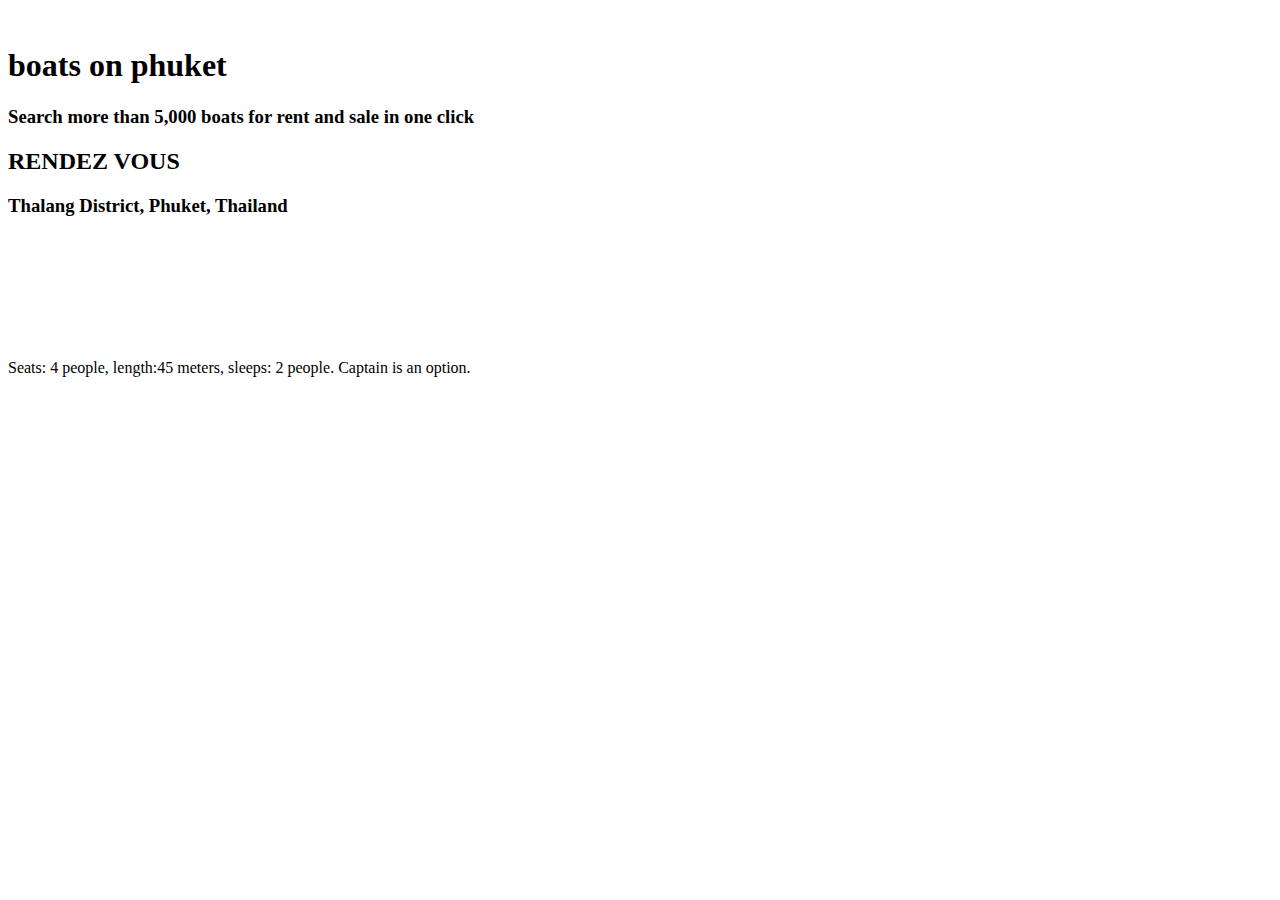
==== boats.html @ 583b404e "two commit" ====
<!DOCTYPE html>
<html lang="ru">

<head>
  <meta charset="utf-8">
  <meta name="viewport" content="width=device-width, initial-scale=1, maximum-scale=1, minimal-ui">
  <meta http-equiv="X-UA-Compatible" content="IE=edge">
  <title>GetBoad</title>
  <meta name="description" content="">
  <meta name="keywords" content="">
  <link href="css/main.css" rel="stylesheet" type="text/css">
  <link rel="stylesheet" href="css/owl.carousel.css">
  <link rel="stylesheet" href="css/owl.theme.default.min.css">

</head>

<body>
  <div class="form" id="form">
    <div class="wrap">
      <a href="#close" title="Закрыть" class="close-modal"></a>

    </div>
  </div>
  <div class="wrapper">

    <header class="header">
      <div class="container">
        <a href="index.html"><img src="images/logo.png" alt=""></a>
        <h1 class="header-title">boats on phuket</h1>
        <h3 class="header-subtitle">Search more than 5,000 boats for rent and sale in one click</h3>
      </div>
    </header>

    <main class="main">



      <section class="section-slider-two">
        <div class="container">
          <h2 class="section-title">RENDEZ VOUS</h2>
          <h3 class="section-subtitle">Thalang District, Phuket, Thailand</h3>
          <div class="slider">

            <div class="owl-carousel">
              <!-- Slides -->
              <div class="swiper-slide"><img src="images/img3.png" alt=""></div>
              <div class="swiper-slide"><img src="images/img4.jpg" alt=""></div>
              <div class="swiper-slide"><img src="images/img5.jpg" alt=""></div>
              <div class="swiper-slide"><img src="images/img3.png" alt=""></div>
              <div class="swiper-slide"><img src="images/img4.jpg" alt=""></div>
              <div class="swiper-slide"><img src="images/img5.jpg" alt=""></div>

            </div>

          </div>

          <p class="section-text">Seats: 4 people, length:45 meters, sleeps: 2 people. Captain is an option. </p>
          <script>
            var amo_forms_params = {
              "id": 570103,
              "hash": "88fba14db055c8df3833a2994f209915",
              "locale": "ru"
            };
          </script>
          <script id="amoforms_script" async="async" charset="utf-8"
            src="https://forms.amocrm.ru/forms/assets/js/amoforms.js"></script>

        </div>
      </section>


    </main>



    <script src="js/jquery-3.3.1.min.js"></script>
    <script src="js/owl.carousel.min.js"></script>
    <script src="js/app.js"></script>
</body>

</html>
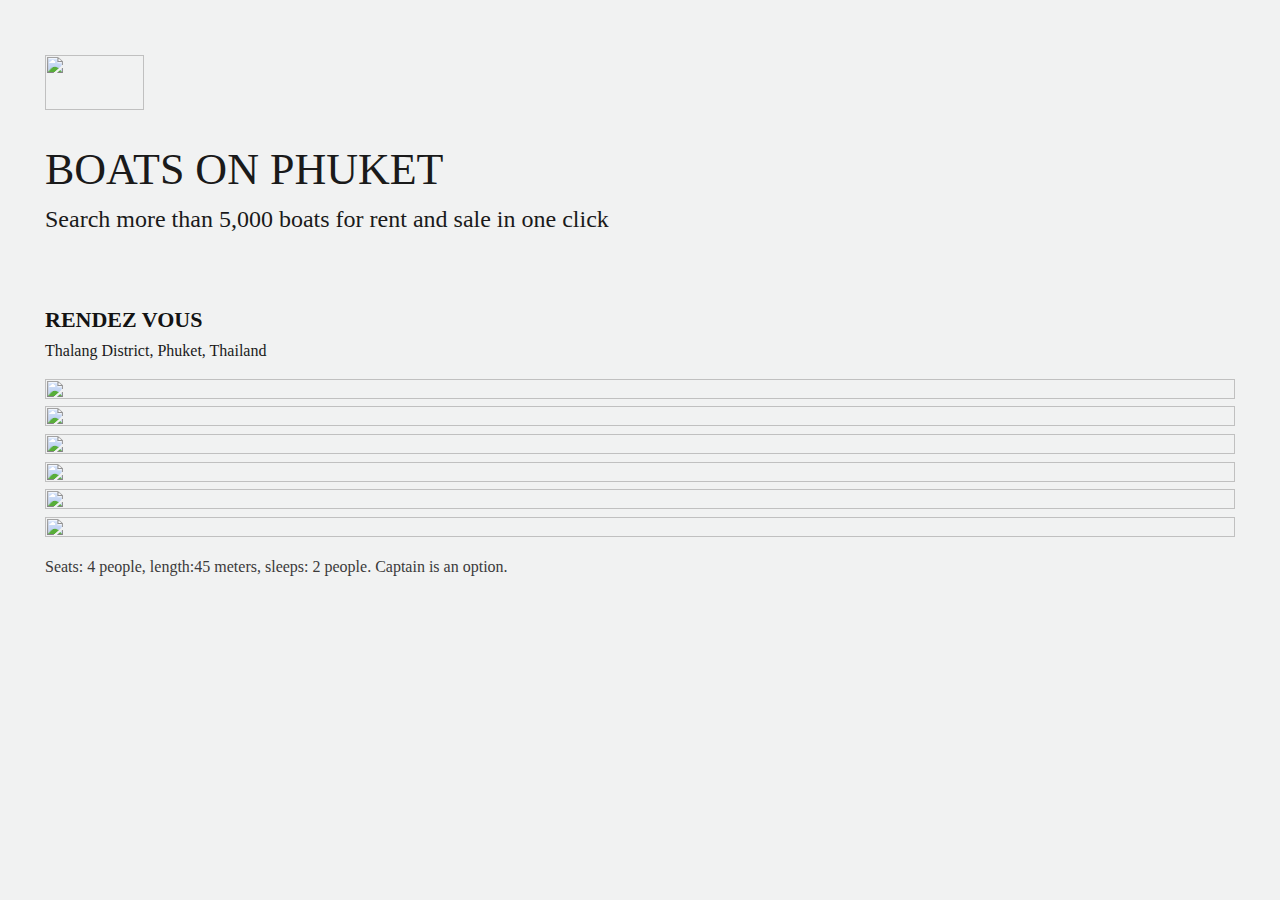
==== commit d5ce2cf2: "Three commit" ====
--- a/boats.html
+++ b/boats.html
@@ -15,12 +15,7 @@
 </head>
 
 <body>
-  <div class="form" id="form">
-    <div class="wrap">
-      <a href="#close" title="Закрыть" class="close-modal"></a>
 
-    </div>
-  </div>
   <div class="wrapper">
 
     <header class="header">
@@ -55,15 +50,19 @@
           </div>
 
           <p class="section-text">Seats: 4 people, length:45 meters, sleeps: 2 people. Captain is an option. </p>
-          <script>
-            var amo_forms_params = {
-              "id": 570103,
-              "hash": "88fba14db055c8df3833a2994f209915",
-              "locale": "ru"
-            };
-          </script>
-          <script id="amoforms_script" async="async" charset="utf-8"
-            src="https://forms.amocrm.ru/forms/assets/js/amoforms.js"></script>
+          <div class="form">
+
+            <script>
+              var amo_forms_params = {
+                "id": 570103,
+                "hash": "88fba14db055c8df3833a2994f209915",
+                "locale": "ru"
+              };
+            </script>
+            <script id="amoforms_script" async="async" charset="utf-8"
+              src="https://forms.amocrm.ru/forms/assets/js/amoforms.js"></script>
+
+          </div>
 
         </div>
       </section>
@@ -76,6 +75,13 @@
     <script src="js/jquery-3.3.1.min.js"></script>
     <script src="js/owl.carousel.min.js"></script>
     <script src="js/app.js"></script>
+    <script>
+      setTimeout(() => {
+        let ifram = document.querySelector('#amoforms_iframe_570103')
+
+        ifram.style.width = "100%"
+      }, 2000)
+    </script>
 </body>
 
 </html>--- a/css/main.css
+++ b/css/main.css
@@ -0,0 +1,548 @@
+/*! normalize.css v8.0.0 | MIT License | github.com/necolas/normalize.css */
+
+html{
+  line-height:1.15;
+  -webkit-text-size-adjust:100%;
+}
+
+body{
+  margin:0;
+}
+
+h1{
+  font-size:2em;
+  margin:0.67em 0;
+}
+
+hr{
+  box-sizing:content-box;
+  height:0;
+  overflow:visible;
+}
+
+pre{
+  font-family:monospace, monospace;
+  font-size:1em;
+}
+
+a{
+  background-color:transparent;
+}
+
+abbr[title]{
+  border-bottom:none;
+  text-decoration:underline;
+  -webkit-text-decoration:underline dotted;
+  text-decoration:underline dotted;
+}
+
+b,
+strong{
+  font-weight:bolder;
+}
+
+code,
+kbd,
+samp{
+  font-family:monospace, monospace;
+  font-size:1em;
+}
+
+small{
+  font-size:80%;
+}
+
+sub,
+sup{
+  font-size:75%;
+  line-height:0;
+  position:relative;
+  vertical-align:baseline;
+}
+
+sub{
+  bottom:-0.25em;
+}
+
+sup{
+  top:-0.5em;
+}
+
+img{
+  border-style:none;
+}
+
+button,
+input,
+optgroup,
+select,
+textarea{
+  font-family:inherit;
+  font-size:100%;
+  line-height:1.15;
+  margin:0;
+}
+
+button,
+input{
+  overflow:visible;
+}
+
+button,
+select{
+  text-transform:none;
+}
+
+button,
+[type="button"],
+[type="reset"],
+[type="submit"]{
+  -webkit-appearance:button;
+}
+
+button::-moz-focus-inner,
+[type="button"]::-moz-focus-inner,
+[type="reset"]::-moz-focus-inner,
+[type="submit"]::-moz-focus-inner{
+  border-style:none;
+  padding:0;
+}
+
+button:-moz-focusring,
+[type="button"]:-moz-focusring,
+[type="reset"]:-moz-focusring,
+[type="submit"]:-moz-focusring{
+  outline:1px dotted ButtonText;
+}
+
+fieldset{
+  padding:0.35em 0.75em 0.625em;
+}
+
+legend{
+  box-sizing:border-box;
+  color:inherit;
+  display:table;
+  max-width:100%;
+  padding:0;
+  white-space:normal;
+}
+
+progress{
+  vertical-align:baseline;
+}
+
+textarea{
+  overflow:auto;
+}
+
+[type="checkbox"],
+[type="radio"]{
+  box-sizing:border-box;
+  padding:0;
+}
+
+[type="number"]::-webkit-inner-spin-button,
+[type="number"]::-webkit-outer-spin-button{
+  height:auto;
+}
+
+[type="search"]{
+  -webkit-appearance:textfield;
+  outline-offset:-2px;
+}
+
+[type="search"]::-webkit-search-decoration{
+  -webkit-appearance:none;
+}
+
+::-webkit-file-upload-button{
+  -webkit-appearance:button;
+  font:inherit;
+}
+
+details{
+  display:block;
+}
+
+summary{
+  display:list-item;
+}
+
+template{
+  display:none;
+}
+
+[hidden]{
+  display:none;
+}
+
+@font-face{
+  font-family:'Muli';
+  src:url("../fonts/Muli-Regular.eot");
+  src:local("Muli Regular"), local("Muli-Regular"), url("../fonts/Muli-Regular.eot?#iefix") format("embedded-opentype"), url("../fonts/Muli-Regular.woff") format("woff"), url("../fonts/Muli-Regular.ttf") format("truetype");
+  font-weight:normal;
+  font-style:normal; }
+
+@font-face{
+  font-family:'Muli';
+  src:url("../fonts/Muli-Light.eot");
+  src:local("../fonts/Muli Light"), local("Muli-Light"), url("../fonts/Muli-Light.eot?#iefix") format("embedded-opentype"), url("../fonts/Muli-Light.woff") format("woff"), url("../fonts/Muli-Light.ttf") format("truetype");
+  font-weight:300;
+  font-style:normal; }
+
+@font-face{
+  font-family:'Muli';
+  src:url("../fonts/Muli-Black.eot");
+  src:local("../fonts/Muli Black"), local("Muli-Black"), url("../fonts/Muli-Black.eot?#iefix") format("embedded-opentype"), url("../fonts/Muli-Black.woff") format("woff"), url("../fonts/Muli-Black.ttf") format("truetype");
+  font-weight:900;
+  font-style:normal; }
+
+@font-face{
+  font-family:'Gotham Pro Bold';
+  src:url("../fonts/GothamPro-Bold.eot");
+  src:url("../fonts/GothamPro-Bold.eot?#iefix") format("embedded-opentype"), url("../fonts/GothamPro-Bold.woff") format("woff"), url("../fonts/GothamPro-Bold.ttf") format("truetype");
+  font-weight:normal;
+  font-style:normal; }
+
+html,
+body,
+div,
+span,
+h1,
+h2,
+h3,
+h4,
+h5,
+h6,
+p,
+em,
+img,
+strong,
+sub,
+sup,
+b,
+u,
+i,
+dl,
+dt,
+dd,
+ol,
+ul,
+li,
+fieldset,
+form,
+label,
+table,
+tbody,
+tfoot,
+thead,
+tr,
+th,
+td,
+article,
+aside,
+canvas,
+details,
+figcaption,
+figure,
+footer,
+header,
+hgroup,
+menu,
+nav,
+section,
+summary,
+time,
+mark,
+audio,
+video{
+  margin:0;
+  padding:0;
+  border:0;
+  outline:0;
+  vertical-align:baseline;
+  background:transparent; }
+
+*{
+  text-decoration:none;
+  list-style:none;
+  box-sizing:border-box; }
+
+body{
+  font-family:'Muli';
+  color:#1a1a1a;
+  font-size:24px;
+  font-weight:400;
+  background-color:#f1f2f2; }
+
+a{
+  text-decoration:none;
+  display:inline-block;
+  cursor:pointer;
+  -webkit-transition:all .3s ease-in-out;
+  transition:all .3s ease-in-out; }
+
+a:hover,
+a:active,
+a:focus{
+  text-decoration:none; }
+
+input{
+  border:none;
+  background-color:transparent;
+  outline:none;
+  -webkit-appearance:none; }
+
+textarea{
+  resize:vertical;
+  border:none;
+  background-color:transparent;
+  outline:none;
+  -webkit-appearance:none; }
+
+button{
+  cursor:pointer;
+  border:none;
+  background-color:transparent;
+  -webkit-transition:all 0.3s ease-in-out;
+  transition:all 0.3s ease-in-out;
+  outline:none;
+  -webkit-appearance:none; }
+
+.wrapper{
+  width:100%;
+  position:relative;
+  overflow:hidden; }
+
+.container{
+  max-width:1220px;
+  width:100%;
+  margin:0 auto;
+  padding:0 15px; }
+
+.section-title{
+  color:#131313;
+  text-transform:uppercase;
+  font-size:22px;
+  font-weight:600; }
+
+.section-subtitle{
+  font-size:16px;
+  color:#1a1a1a;
+  font-weight:400; }
+
+.section-text{
+  font-size:16px;
+  color:#3b3a3a; }
+
+@media screen and (max-width: 630px){
+    .section-text{
+      margin-right:15px; } }
+
+.section-btn{
+  font-family:'Gotham Pro Bold';
+  text-align:center;
+  color:#ffffff;
+  font-weight:700;
+  font-size:14px;
+  max-width:191px;
+  width:100%;
+  padding:15px 0;
+  background-color:#e03d3d;
+  border-radius:50px; }
+
+.section-btn:hover{
+    background-color:#ff0000; }
+
+.green{
+  background-color:#20bb20; }
+
+.green:hover{
+    background-color:#1bd31b; }
+
+.form button{
+  border-radius:50px !important; }
+
+.form button:hover{
+    background-color:#58da17 !important; }
+
+.amoforms_iframe{
+  position:fixed !important;
+  top:50% !important;
+  left:50% !important;
+  -webkit-transform:translate(-52%, -46%) !important;
+  -ms-transform:translate(-52%, -46%) !important;
+  transform:translate(-52%, -46%) !important;
+  margin-top:0 !important;
+  max-width:450px; }
+
+.amoforms-footer-copyright{
+  display:none !important; }
+
+.footer{
+  margin-bottom:50px; }
+
+.footer .section-title{
+    font-size:22px;
+    margin-bottom:30px; }
+
+.footer address{
+    color:#1a1a1a;
+    font-size:12px;
+    font-weight:400;
+    line-height:24px;
+    font-style:normal;
+    margin-bottom:54px; }
+
+.footer address a{
+      color:#1a1a1a; }
+
+.footer .footer-text{
+    font-size:12px;
+    color:#1a1a1a;
+    font-weight:700;
+    line-height:24px; }
+
+.header{
+  margin:55px 0 74px; }
+
+.header img{
+    margin-bottom:35px;
+    width:99px;
+    height:55px; }
+
+.header-title{
+    text-transform:uppercase;
+    font-size:44px;
+    font-weight:400;
+    margin-bottom:10px; }
+
+@media screen and (max-width: 480px){
+      .header-title{
+        font-size:35px; } }
+
+.header-subtitle{
+    font-size:24px;
+    font-weight:300; }
+
+.section-slider-one{
+  margin-bottom:80px; }
+
+.section-slider-one .section-title{
+    margin-bottom:10px; }
+
+.section-slider-one .section-subtitle{
+    margin-bottom:17px; }
+
+.section-slider-one .section-text{
+    margin-bottom:36px; }
+
+@media screen and (max-width: 630px){
+    .section-slider-one .container{
+      padding:0 0 0 15px; } }
+
+@media screen and (max-width: 630px){
+    .section-slider-one .slider{
+      margin-left:-15px; } }
+
+@media screen and (max-width: 630px){
+    .section-slider-one .swiper-slide{
+      margin-left:15px; } }
+
+.section-slider-one .owl-carousel .owl-item img{
+    width:auto; }
+
+.section-slider-one .owl-carousel .owl-loaded{
+    display:-webkit-box !important;
+    display:flex !important; }
+
+.section-slider-one .owl-carousel{
+    margin-bottom:15px; }
+
+.section-slider-one img{
+    width:100%;
+    max-height:233px; }
+
+@media screen and (max-width: 768px){
+      .section-slider-one img{
+        max-height:185px; } }
+
+@media screen and (max-width: 480px){
+      .section-slider-one img{
+        max-height:152px; } }
+
+.section-slider-two{
+  margin-bottom:98px; }
+
+@media screen and (max-width: 480px){
+    .section-slider-two{
+      margin-bottom:80px; } }
+
+@media screen and (max-width: 630px){
+    .section-slider-two .container{
+      padding:0 0 0 15px; } }
+
+.section-slider-two .section-title{
+    margin-bottom:10px; }
+
+.section-slider-two .section-subtitle{
+    margin-bottom:17px; }
+
+.section-slider-two .section-text{
+    margin-bottom:36px; }
+
+@media screen and (max-width: 630px){
+    .section-slider-two .swiper-slide{
+      margin-left:15px; } }
+
+@media screen and (max-width: 630px){
+    .section-slider-two .slider{
+      margin-left:-15px; } }
+
+.section-slider-two .owl-carousel .owl-item img{
+    width:auto; }
+
+.section-slider-two .owl-loaded{
+    display:-webkit-box !important;
+    display:flex !important; }
+
+.section-slider-two .owl-carousel{
+    margin-bottom:15px; }
+
+.section-slider-two img{
+    width:100%;
+    height:100%;
+    max-height:233px; }
+
+@media screen and (max-width: 768px){
+      .section-slider-two img{
+        max-height:185px; } }
+
+@media screen and (max-width: 480px){
+      .section-slider-two img{
+        max-height:152px; } }
+
+.section-info{
+  margin-bottom:66px; }
+
+.section-info .section-title{
+    font-size:22px;
+    font-weight:600;
+    margin-bottom:29px; }
+
+.section-info .info-items{
+    color:#1a1a1a;
+    font-size:14px;
+    font-weight:300;
+    line-height:24px; }
+
+.md-show{
+  display:none !important; }
+
+@media only screen and (max-width: 767px){
+  .md-hide{
+    display:none !important; }
+  .md-show{
+    display:block !important;
+    position:relative; } }
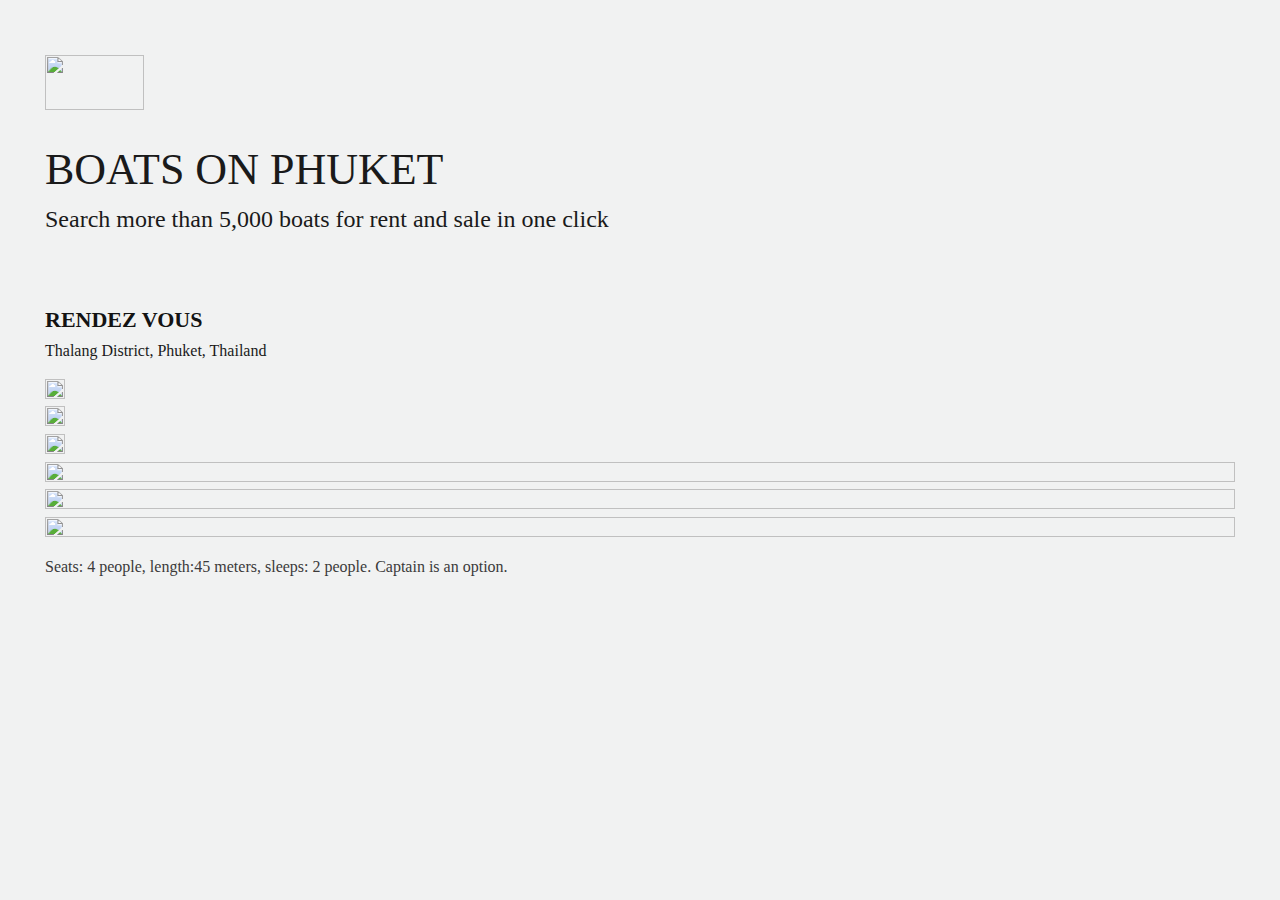
==== commit 508b9fe1: "mod commit" ====
--- a/boats.html
+++ b/boats.html
@@ -11,6 +11,7 @@
   <link href="css/main.css" rel="stylesheet" type="text/css">
   <link rel="stylesheet" href="css/owl.carousel.css">
   <link rel="stylesheet" href="css/owl.theme.default.min.css">
+  <link rel="stylesheet" href="css/magnific-popup.css">
 
 </head>
 
@@ -27,9 +28,6 @@
     </header>
 
     <main class="main">
-
-
-
       <section class="section-slider-two">
         <div class="container">
           <h2 class="section-title">RENDEZ VOUS</h2>
@@ -38,18 +36,40 @@
 
             <div class="owl-carousel">
               <!-- Slides -->
-              <div class="swiper-slide"><img src="images/img3.png" alt=""></div>
-              <div class="swiper-slide"><img src="images/img4.jpg" alt=""></div>
-              <div class="swiper-slide"><img src="images/img5.jpg" alt=""></div>
-              <div class="swiper-slide"><img src="images/img3.png" alt=""></div>
-              <div class="swiper-slide"><img src="images/img4.jpg" alt=""></div>
-              <div class="swiper-slide"><img src="images/img5.jpg" alt=""></div>
+              <div class="swiper-slide">
+                <a href="images/img3.png" class="test-popup-link"><img src="images/img3.png" alt=""></a>
+              </div>
+              <div class="swiper-slide">
+                <a href="images/img4.jpg" class="test-popup-link">
+                  <img src="images/img4.jpg" alt="">
+                </a>
+              </div>
+              <div class="swiper-slide">
+                <a href="images/image.jpg" class="test-popup-link">
+                  <img src="images/image.jpg" alt="">
+                </a>
+              </div>
+              <div class="swiper-slide">
+                <img src="images/img3.png" alt="">
+              </div>
+              <div class="swiper-slide">
+                <img src="images/img4.jpg" alt="">
+              </div>
+              <div class="swiper-slide">
+                <img src="images/img5.jpg" alt="">
+              </div>
 
             </div>
 
           </div>
 
           <p class="section-text">Seats: 4 people, length:45 meters, sleeps: 2 people. Captain is an option. </p>
+
+
+        </div>
+      </section>
+      <section class="form-section">
+        <div class="container">
           <div class="form">
 
             <script>
@@ -57,30 +77,21 @@
                 "id": 570103,
                 "hash": "88fba14db055c8df3833a2994f209915",
                 "locale": "ru"
-              };
+              }
             </script>
             <script id="amoforms_script" async="async" charset="utf-8"
               src="https://forms.amocrm.ru/forms/assets/js/amoforms.js"></script>
 
           </div>
-
         </div>
       </section>
-
-
     </main>
-
-
 
     <script src="js/jquery-3.3.1.min.js"></script>
     <script src="js/owl.carousel.min.js"></script>
+    <script src="js/jquery.magnific-popup.js"></script>
     <script src="js/app.js"></script>
-    <script>
-      setTimeout(() => {
-        let ifram = document.querySelector('#amoforms_iframe_570103')
 
-        ifram.style.width = "100%"
-      }, 2000)
     </script>
 </body>
 
--- a/css/main.css
+++ b/css/main.css
@@ -361,25 +361,6 @@
 .green:hover{
     background-color:#1bd31b; }
 
-.form button{
-  border-radius:50px !important; }
-
-.form button:hover{
-    background-color:#58da17 !important; }
-
-.amoforms_iframe{
-  position:fixed !important;
-  top:50% !important;
-  left:50% !important;
-  -webkit-transform:translate(-52%, -46%) !important;
-  -ms-transform:translate(-52%, -46%) !important;
-  transform:translate(-52%, -46%) !important;
-  margin-top:0 !important;
-  max-width:450px; }
-
-.amoforms-footer-copyright{
-  display:none !important; }
-
 .footer{
   margin-bottom:50px; }
 
